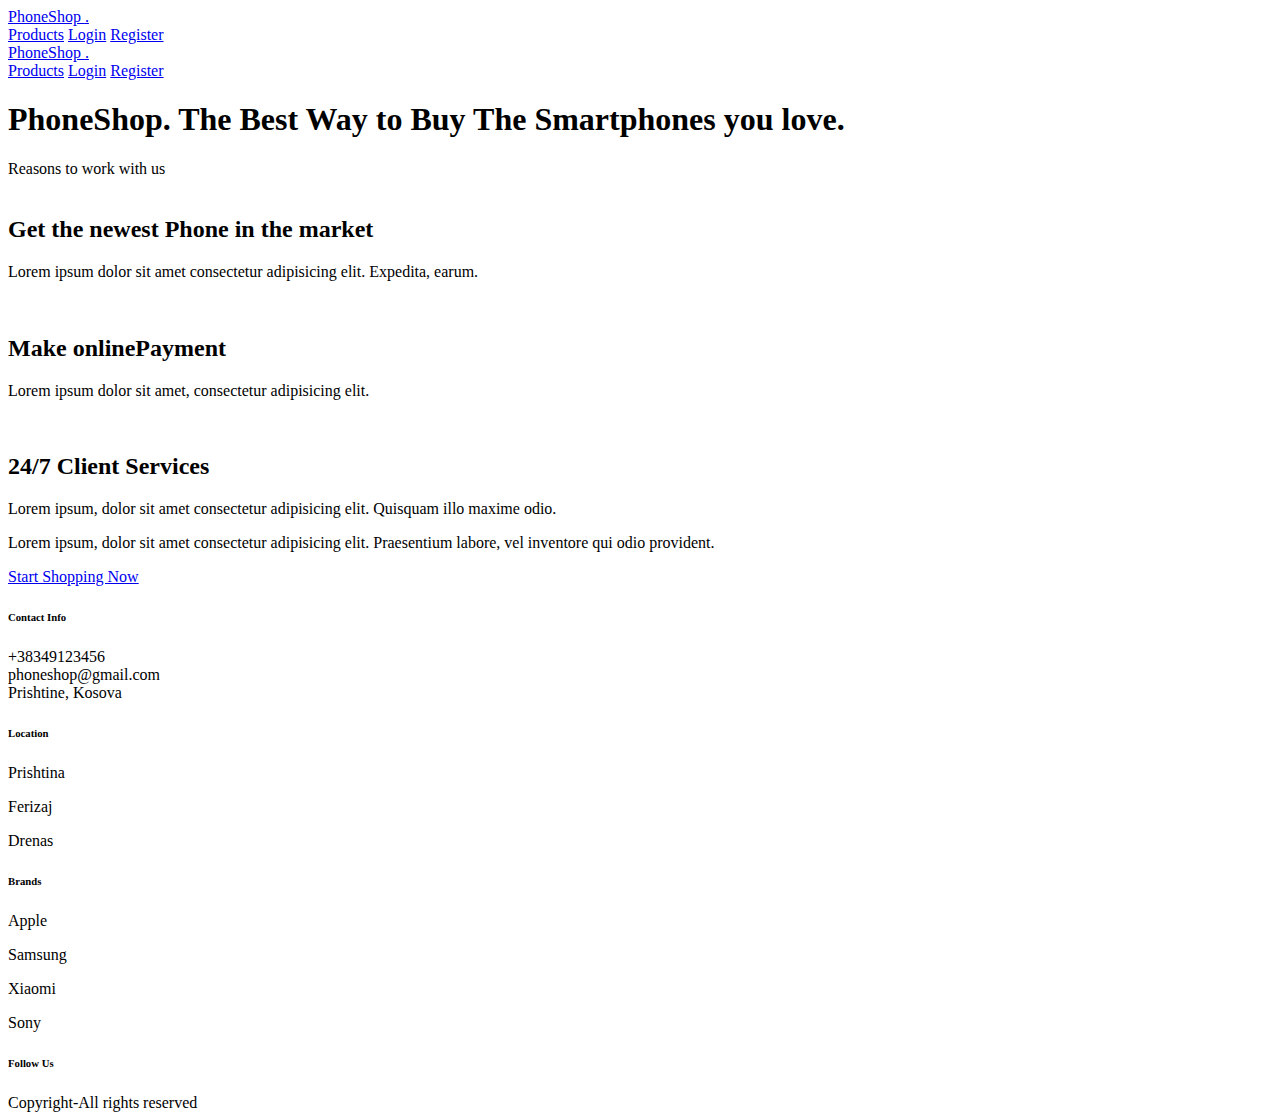
==== index.html @ 272deecb "content updated" ====
<!DOCTYPE html>
<html lang="en">
  <head>
    <meta charset="UTF-8" />
    <meta name="viewport" content="width=device-width, initial-scale=1.0" />
    <title>PhoneShop</title>
    <link rel="preconnect" href="https://fonts.googleapis.com" />
    <link rel="preconnect" href="https://fonts.gstatic.com" crossorigin />
    <link
      href="https://fonts.googleapis.com/css2?family=Josefin+Sans:ital,wght@0,100;0,200;0,300;0,400;0,500;0,600;0,700;1,100;1,200;1,300;1,400;1,500;1,600;1,700&family=Poppins:ital,wght@0,100;0,200;0,300;0,400;0,500;0,600;0,700;0,800;0,900;1,100;1,200;1,300;1,400;1,500;1,600;1,700;1,800;1,900&display=swap"
      rel="stylesheet"
    />
    <link rel="stylesheet" href="./styles/all.min.css" />
    <link rel="stylesheet" href="./styles/index.css" />
    <link rel="stylesheet" href="./styles/general.css" />
    <link rel="stylesheet" href="./styles/reset.css" />
  </head>
  <body>
    <div id="index">
      <header id="header">
        <div class="headerPhoneContent container">
          <div class="part1">
            <a href="./index.html" class="headerIcon"
              >PhoneShop <span>.</span></a
            >
            <i id="hamburgerMenuIcon" class="fa-solid fa-bars"></i>
          </div>
          <div id="dropdownLinks" class="dropdownLinks">
            <a href="./products.html">Products</a>
            <a href="./login.html">Login</a>
            <a href="./register.html">Register</a>
          </div>
        </div>
        <div class="headerDestopContent container">
          <a href="./index.html" class="headerIcon">PhoneShop <span>.</span></a>
          <div class="headerLinks">
            <a href="./products.html">Products</a>
            <a href="./login.html" class="login">Login</a>
            <a href="./register.html" class="register">Register</a>
          </div>
        </div>
      </header>
      <div class="indexContent">
        <div class="indexContentPart1">
          <div class="container">
            <h1>
              PhoneShop. The Best Way to Buy The <span>Smartphones</span> you love<span>.</span> 
            </h1>
          </div>
          <div></div>
          <div class="reasons container">Reasons to work with us</div>
        </div>
        <div class="coloredbg">
          <div class="indexContentPart2 container">
            <div class="part2Item">
              <img src="./assets/images/newestPhone.png" alt="" />
              <div class="text">
                <h2>Get the <span>newest</span> Phone in the market</h2>
                <p>
                  Lorem ipsum dolor sit amet consectetur adipisicing elit.
                  Expedita, earum.
                </p>
              </div>
            </div>
            <div class="part2Item reverse">
              <img src="./assets/images/payOnline.png" alt="" />
              <div class="text">
                <h2>Make <span>online</span>Payment</h2>
                <p>Lorem ipsum dolor sit amet, consectetur adipisicing elit.</p>
              </div>
            </div>
            <div class="part2Item">
              <img src="./assets/images/ClientServices.png" alt="" />
              <div class="text">
                <h2><span>24/7</span> Client Services</h2>
                <p>
                  Lorem ipsum, dolor sit amet consectetur adipisicing elit.
                  Quisquam illo maxime odio.
                </p>
              </div>
            </div>
          </div>
          <div class="homeLastSection container">
            <p>
              Lorem ipsum, dolor sit amet consectetur adipisicing elit.
              Praesentium labore, vel inventore qui odio provident.
            </p>
            <a href="./products.html">Start Shopping Now</a>
          </div>
        </div>
      </div>
      <footer>
        <div class="footerContent container">
          <div class="footerInfos">
            <div class="footerInfo">
              <h6>Contact Info</h6>
              <div class="info">
                <i class="fa-solid fa-phone"></i>
                <span>+38349123456</span>
              </div>
              <div class="info">
                <i class="fa-solid fa-envelope"></i>
                <span>phoneshop@gmail.com</span>
              </div>
              <div class="info">
                <i class="fa-solid fa-location-dot"></i>
                <span>Prishtine, Kosova</span>
              </div>
            </div>
            <div class="footerInfo">
              <h6>Location</h6>
              <p>Prishtina</p>
              <p>Ferizaj</p>
              <p>Drenas</p>
            </div>
            <div class="footerInfo">
              <h6>Brands</h6>
              <p>Apple</p>
              <p>Samsung</p>
              <p>Xiaomi</p>
              <p>Sony</p>
            </div>
            <div class="footerInfo footerIcons">
              <h6>Follow Us</h6>
              <i class="fa-brands fa-2x fa-facebook"></i>
              <i class="fa-brands fa-2x fa-instagram"></i>
              <i class="fa-brands fa-2x fa-twitter"></i>
            </div>
          </div>
          <div class="copyRight">
            <i class="fa-regular fa-copyright"></i>
            <span>Copyright-All rights reserved</span>
          </div>
        </div>
      </footer>
    </div>
    <script src="./scripts/index.js"></script>
  </body>
</html>
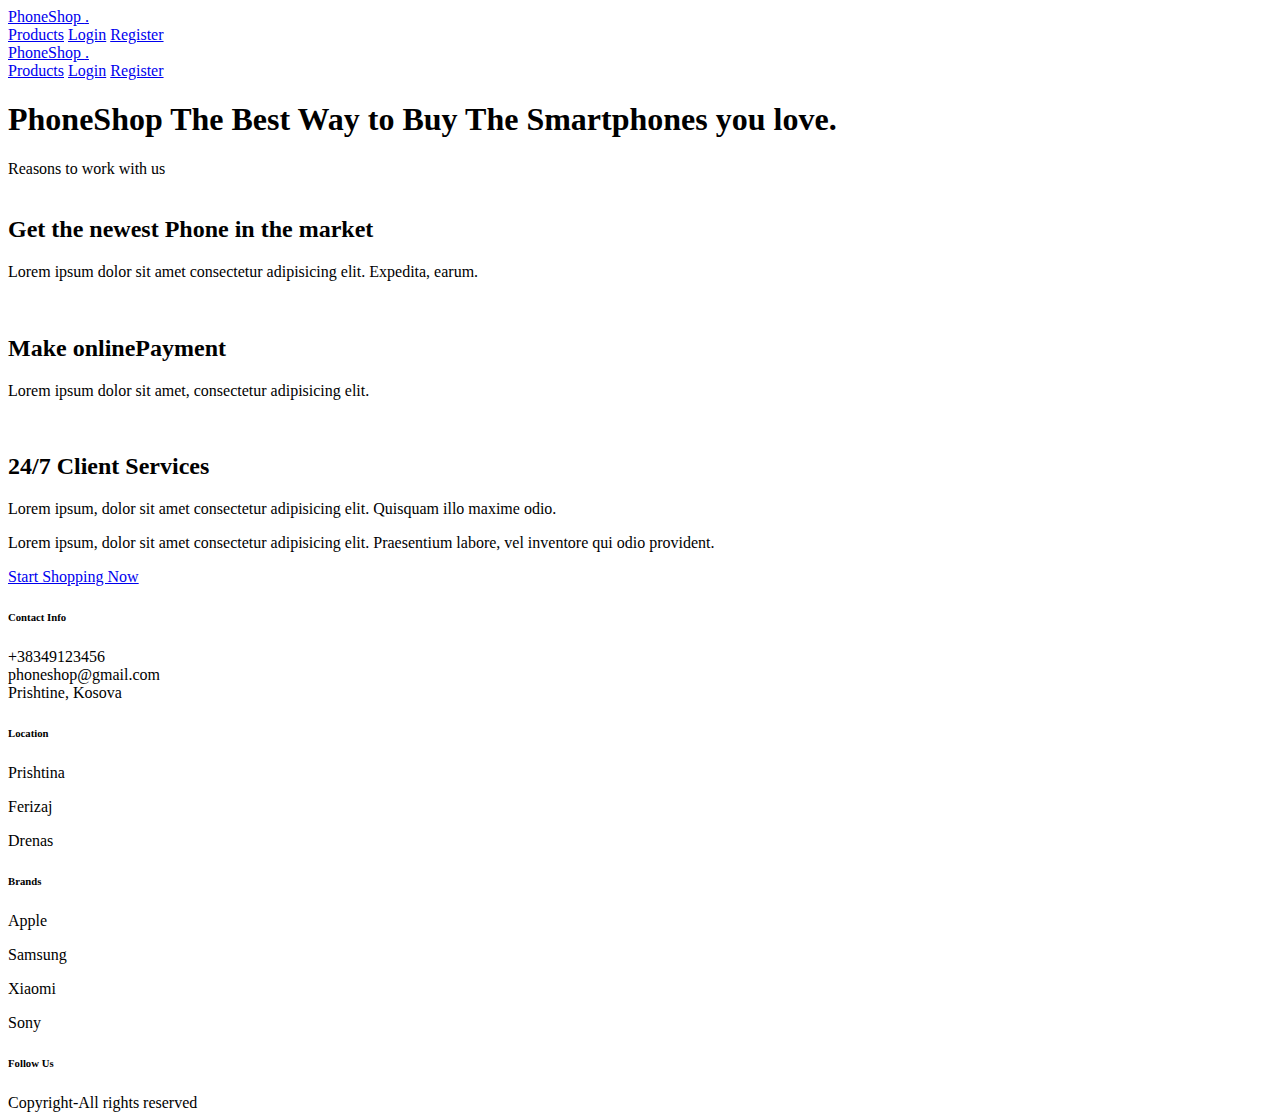
==== commit 9f099e20: "Update index.html" ====
--- a/index.html
+++ b/index.html
@@ -44,7 +44,7 @@
         <div class="indexContentPart1">
           <div class="container">
             <h1>
-              PhoneShop. The Best Way to Buy The <span>Smartphones</span> you love<span>.</span> 
+              PhoneShop The Best Way to Buy The <span>Smartphones</span> you love<span>.</span> 
             </h1>
           </div>
           <div></div>
